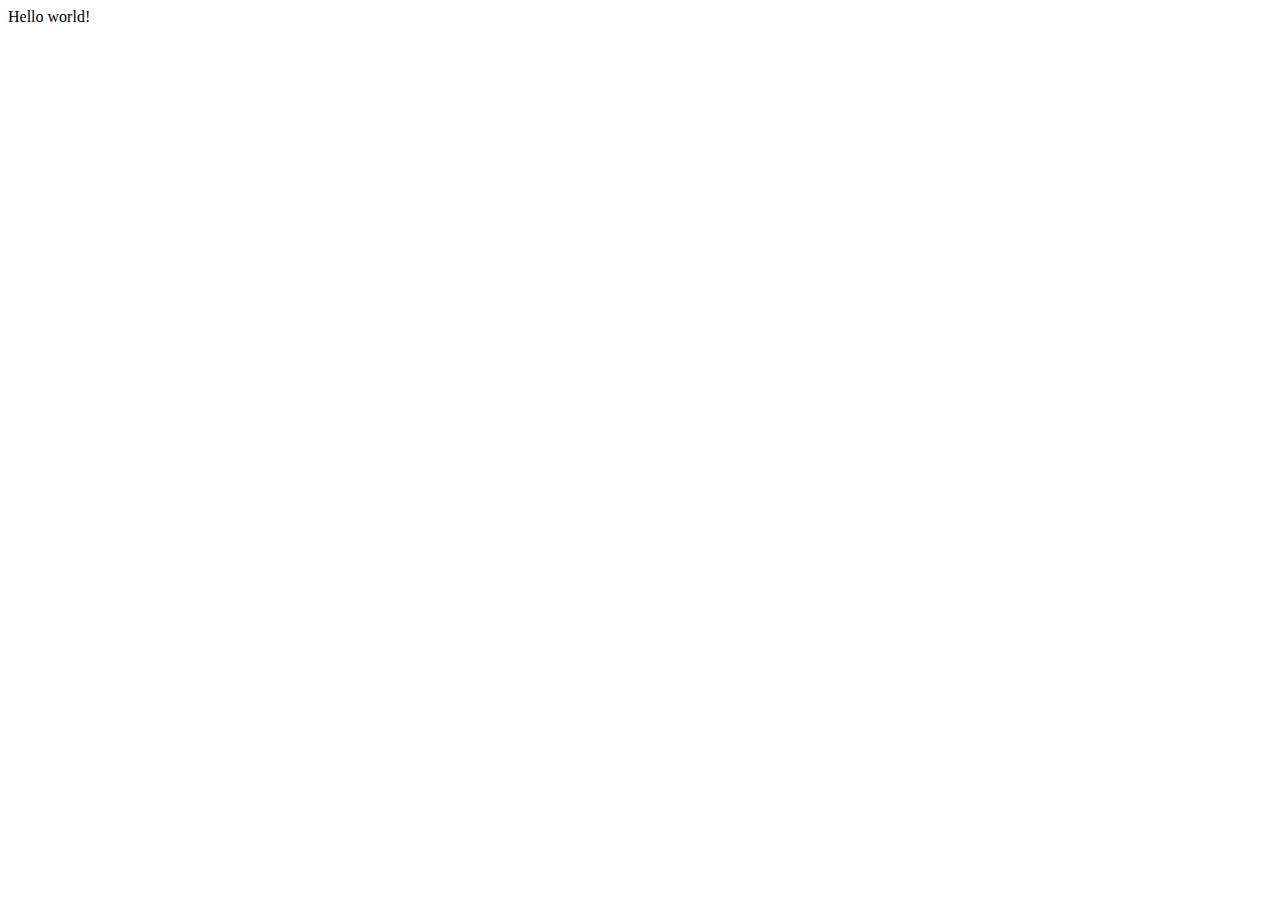
==== 01_starter/index.html @ 442c4212 "연습" ====
<!-- 기본 설정(ctrl + ,): font size는 각자 알아서, tab size는 2로 변경 -->
<!-- ! + Enter 또는 Tab 키 입력으로 HTML 기본 구조 자동 완성 -->
<!-- 메뉴 한글화 - Extensions에서 korean 검색 -->
 <!--
lang 지정 사용자 정의 속성 추가 => 명령 팔레트에서 settings
-->
<!DOCTYPE html>
<html lang="ko">
<head>
  <meta charset="UTF-8">
  <meta name="viewport" content="width=device-width, initial-scale=1.0">
  <title>Document</title>
</head>
<body>
  <div>Hello world!</div>

  <!-- 브라우저에 출력하기(Extensions -> live server 설치) -->
</body>
</html>
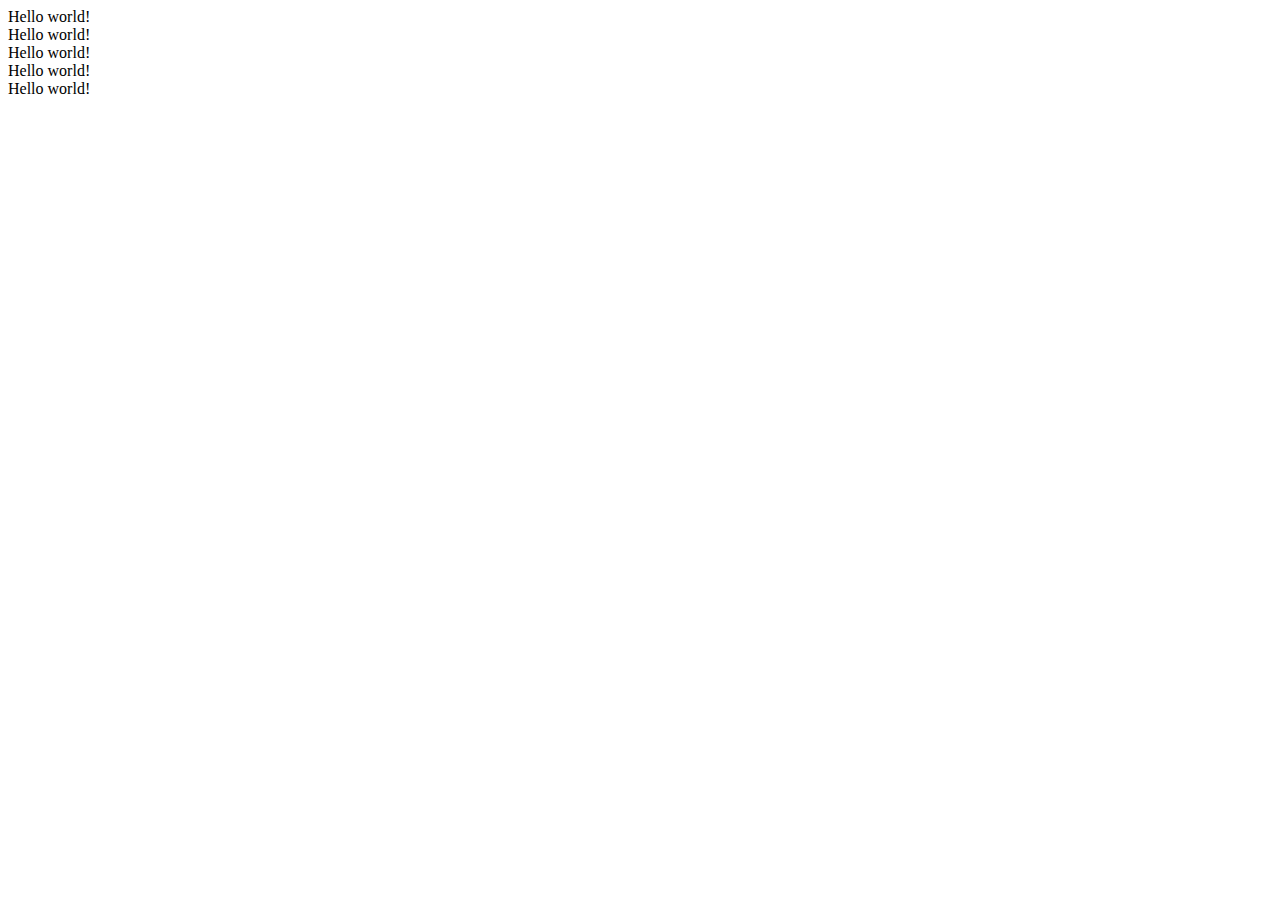
==== commit aa9eb7f7: "commit" ====
--- a/01_starter/index.html
+++ b/01_starter/index.html
@@ -1,19 +1,63 @@
 <!-- 기본 설정(ctrl + ,): font size는 각자 알아서, tab size는 2로 변경 -->
 <!-- ! + Enter 또는 Tab 키 입력으로 HTML 기본 구조 자동 완성 -->
 <!-- 메뉴 한글화 - Extensions에서 korean 검색 -->
- <!--
-lang 지정 사용자 정의 속성 추가 => 명령 팔레트에서 settings
+<!-- 
+  lang 지정 사용자 정의 속성 추가 => 명령 팔레트에서 settings.json 검색
+
+  "emmet.variables": {
+      "lang": "ko"
+  }
 -->
 <!DOCTYPE html>
 <html lang="ko">
+
 <head>
-  <meta charset="UTF-8">
-  <meta name="viewport" content="width=device-width, initial-scale=1.0">
-  <title>Document</title>
+	<meta charset="UTF-8">
+	<meta name="viewport" content="width=device-width, initial-scale=1.0">
+	<title>Document</title>
 </head>
+
 <body>
-  <div>Hello world!</div>
+	<!-- 정리된 코드 만들기(alt + shift + f): 
+	 코드 정렬 기능인데 개인적으로 권장X, 의존도가 높아지면 안좋음
+	 처음부터 깔끔하게 작업하는 습관을 들이는 것이 좋음
+	 코드가 지저분하면 가독성이 떨어지고 에러가 발생할 확률이 증가함
+	-->
+	<!-- 태그 이름을 한 번에 변경하기(설정(ctrl + ,) -> linked editing) -->
+	<!-- 
+		파일 탭 우측에 나타나는 흰색 동그라미는 현재 파일의 변경 사항이 저장되지 않았음을 나타냄
+		에디터가 의도치 않게 종료되거나 변경 사항을 반영하고 싶을때는 중간중간 저장하는 습관을 들이는 것이 좋음
+		단축키: ctrl + s 또는 프로젝트 전체 저장 시 ctrl + k, s 
+	-->
+	<span>Hello world!</span>
+	<div>Hello world!</div>
+	<div>Hello world!</div>
+	<div>Hello world!</div>
+	<div>Hello 
+		world!</div>
 
-  <!-- 브라우저에 출력하기(Extensions -> live server 설치) -->
+	<!-- 브라우저에 출력하기(Extensions -> live server 설치) -->
+	<!-- 
+		Live Server 기능은 개발을 위해 임시로 로컬(자신의 컴퓨터 환경) 서버를 오픈하는 것
+		외부 사람들이 접속하게 하려면 해당 프로젝트를 AWS, Netlify, 카페24 같은 호스팅 서버에 업로드
+	-->
 </body>
+
 </html>
+
+<!-- VS Code 단축키 정리
+  1) 사이드 바 열고 닫기: ctrl + b
+  2) 빠른 열기(파일이나 기호 검색): ctrl + p
+  3) 모든 명령 표시(명령 팔레트): ctrl + shift + p 또는 F1
+  4) 탭 닫기: ctrl + w, 모든 탭 닫기: ctrl + k + w
+  5) 검색: ctrl + f, 프로젝트 전체 검색: ctrl + shift + f
+  6) 바꾸기: ctrl + h
+  7) 라인 이동: alt + up/down
+  8) 라인 복사: ctrl + c 또는 alt + shift + up/down
+	9) 들여쓰기: tab, 내어쓰기: shift + tab
+  10) 이전/다음 탭 열기: ctrl + PgUp/PgDn 또는 ctrl + tab
+  11) 편집기 분할: ctrl + \ 또는 ctrl + alt + left/right
+  12) 다중 선택: ctrl + d 또는 ctrl + alt + up/down 또는 alt + 마우스 클릭/드래그
+  13) 라인 삭제: ctrl + shift + k
+  14) 주석: ctrl + / 
+-->